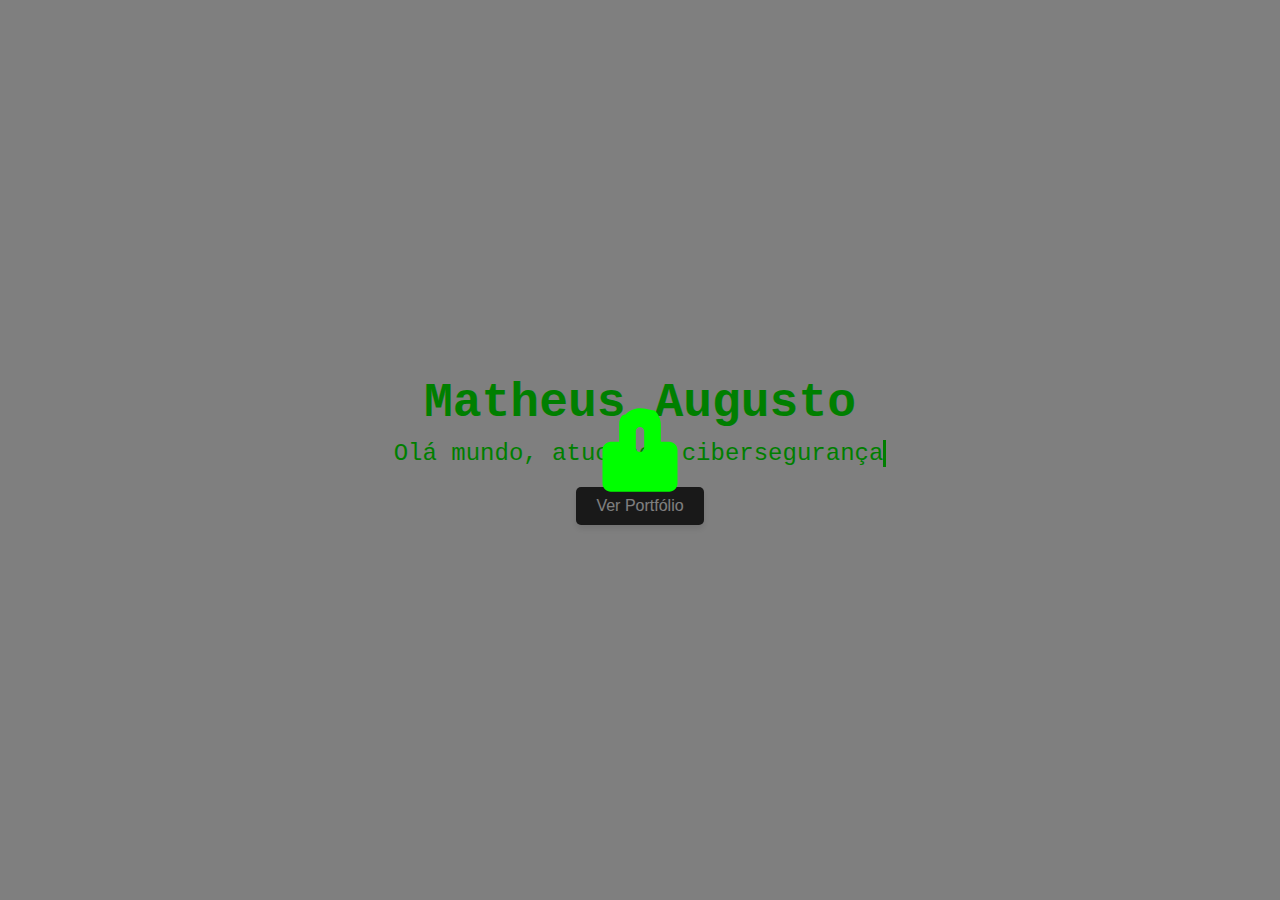
==== index.html @ cf6955d7 "Adicionado o index e o lockicon" ====
<!DOCTYPE html>
<html lang="pt-br">
<head>
    <meta charset="UTF-8">
    <meta name="viewport" content="width=device-width, initial-scale=1.0">
    <title>Meu Portfólio</title>
    <style>
        body {
            font-family: 'Courier New', Courier, monospace;
            margin: 0;
            padding: 0;
            color: #00ff00;
            overflow: hidden;
        }
        
        /* Fundo inicial */
        body.initial {
            background: url(background.jpg) no-repeat center center fixed;
            background-size: cover;
        }

        .intro {
            display: flex;
            flex-direction: column;
            justify-content: center;
            align-items: center;
            height: 100vh;
            text-align: center;
            animation: fadeIn 2s ease-out;
        }

        @keyframes fadeIn {
            from {
                opacity: 0;
            }
            to {
                opacity: 1;
            }
        }

        .typing {
            border-right: .15em solid #00ff00;
            white-space: nowrap;
            overflow: hidden;
            animation: typing 3.5s steps(40, end), blink-caret .75s step-end infinite;
            font-size: 1.5em;
        }

        @keyframes typing {
            from { width: 0 }
            to { width: 100% }
        }

        @keyframes blink-caret {
            from, to { border-color: transparent }
            50% { border-color: #00ff00 }
        }

        .intro h1 {
            font-size: 3em;
            margin: 0;
        }

        .intro p {
            font-size: 1.5em;
            margin: 10px 0 20px;
        }

        .intro button {
            padding: 10px 20px;
            font-size: 1em;
            border: none;
            background: #333;
            color: #fff;
            cursor: pointer;
            transition: background 0.3s, transform 0.3s;
            border-radius: 5px;
            box-shadow: 0 4px 6px rgba(0, 0, 0, 0.1);
        }

        .intro button:hover {
            background: #555;
            transform: translateY(-3px);
        }

        /* Estilo do ícone de cadeado */
        .lock-icon {
            width: 100px;
            height: 100px;
            fill: #00ff00; /* Cor verde */
            animation: rotate 2s linear infinite;
        }

        @keyframes rotate {
            from {
                transform: rotate(0deg);
            }
            to {
                transform: rotate(360deg);
            }
        }

        .overlay {
            position: fixed;
            top: 0;
            left: 0;
            width: 100%;
            height: 100%;
            background: rgba(0, 0, 0, 0.5);
            display: flex;
            justify-content: center;
            align-items: center;
            z-index: 1000;
            animation: fadeInOverlay 1s ease-out forwards; /* Animação de fade in */
        }

        @keyframes fadeInOverlay {
            from {
                opacity: 0;
            }
            to {
                opacity: 1;
            }
        }

        .container {
            display: none;
            padding: 20px;
            animation: fadeIn 1s ease-out;
        }

        #portfolio {
            text-align: center;
            background-color: rgba(0, 0, 0, 0.7);
            padding: 20px;
            border-radius: 10px;
            animation: fadeIn 1s ease-out;
            margin-top: 20px;
        }
    </style>
</head>
<body class="initial">
    <!-- Overlay com ícone de cadeado -->
    <div class="overlay">
        <svg class="lock-icon" xmlns="http://www.w3.org/2000/svg" viewBox="0 0 24 24">
            <path d="M12 2c-1.38 0-2.58.56-3.47 1.47C7.56 3.42 7 4.62 7 6v4H5c-1.1 0-2 .9-2 2v8c0 1.1.9 2 2 2h14c1.1 0 2-.9 2-2v-8c0-1.1-.9-2-2-2h-2V6c0-1.38-.56-2.58-1.47-3.47C14.58 2.56 13.38 2 12 2zM12 12.5c-.55 0-1-.45-1-1v-4c0-.55.45-1 1-1s1 .45 1 1v4c0 .55-.45 1-1 1z"/>
        </svg>
    </div>

    <div class="intro">
        <h1>Matheus Augusto</h1>
        <p class="typing">Olá mundo, atuo com cibersegurança</p>
        <button onclick="showPortfolio()">Ver Portfólio</button>
    </div>

</body>
</html>
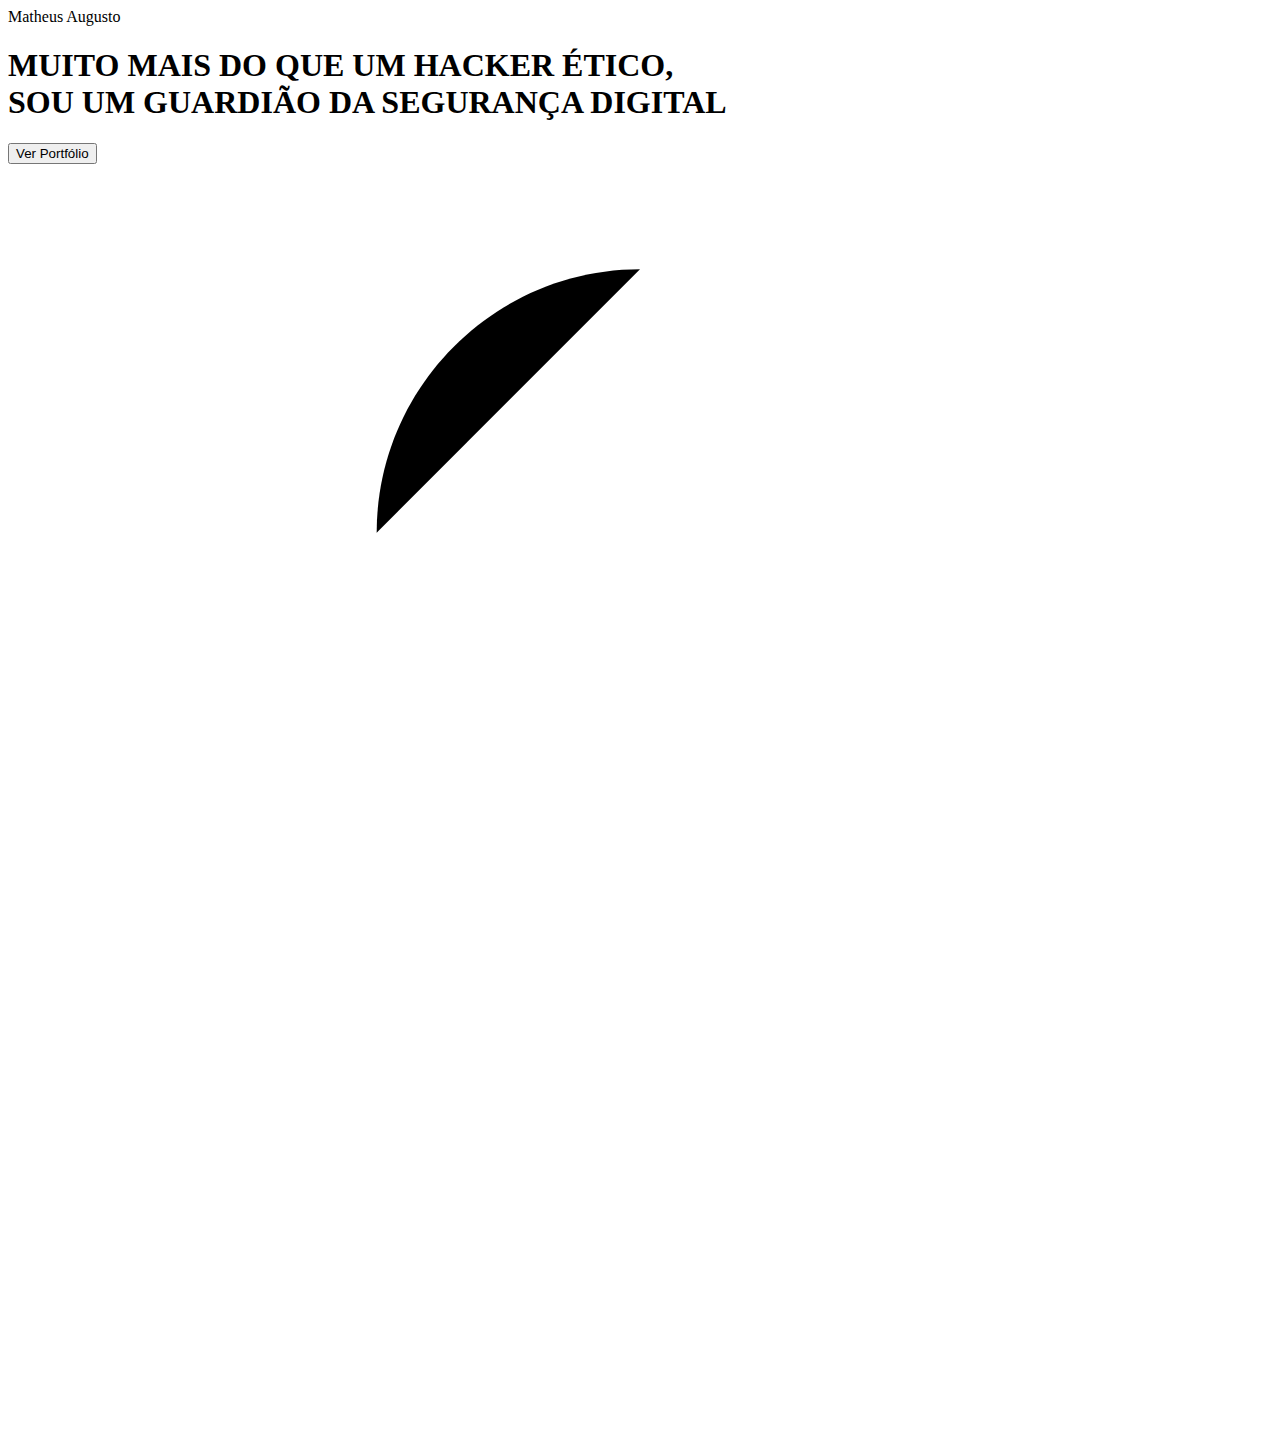
==== commit 2ce57816: "teste2" ====
--- a/index.html
+++ b/index.html
@@ -3,155 +3,31 @@
 <head>
     <meta charset="UTF-8">
     <meta name="viewport" content="width=device-width, initial-scale=1.0">
-    <title>Meu Portfólio</title>
-    <style>
-        body {
-            font-family: 'Courier New', Courier, monospace;
-            margin: 0;
-            padding: 0;
-            color: #00ff00;
-            overflow: hidden;
-        }
-        
-        /* Fundo inicial */
-        body.initial {
-            background: url(background.jpg) no-repeat center center fixed;
-            background-size: cover;
-        }
-
-        .intro {
-            display: flex;
-            flex-direction: column;
-            justify-content: center;
-            align-items: center;
-            height: 100vh;
-            text-align: center;
-            animation: fadeIn 2s ease-out;
-        }
-
-        @keyframes fadeIn {
-            from {
-                opacity: 0;
-            }
-            to {
-                opacity: 1;
-            }
-        }
-
-        .typing {
-            border-right: .15em solid #00ff00;
-            white-space: nowrap;
-            overflow: hidden;
-            animation: typing 3.5s steps(40, end), blink-caret .75s step-end infinite;
-            font-size: 1.5em;
-        }
-
-        @keyframes typing {
-            from { width: 0 }
-            to { width: 100% }
-        }
-
-        @keyframes blink-caret {
-            from, to { border-color: transparent }
-            50% { border-color: #00ff00 }
-        }
-
-        .intro h1 {
-            font-size: 3em;
-            margin: 0;
-        }
-
-        .intro p {
-            font-size: 1.5em;
-            margin: 10px 0 20px;
-        }
-
-        .intro button {
-            padding: 10px 20px;
-            font-size: 1em;
-            border: none;
-            background: #333;
-            color: #fff;
-            cursor: pointer;
-            transition: background 0.3s, transform 0.3s;
-            border-radius: 5px;
-            box-shadow: 0 4px 6px rgba(0, 0, 0, 0.1);
-        }
-
-        .intro button:hover {
-            background: #555;
-            transform: translateY(-3px);
-        }
-
-        /* Estilo do ícone de cadeado */
-        .lock-icon {
-            width: 100px;
-            height: 100px;
-            fill: #00ff00; /* Cor verde */
-            animation: rotate 2s linear infinite;
-        }
-
-        @keyframes rotate {
-            from {
-                transform: rotate(0deg);
-            }
-            to {
-                transform: rotate(360deg);
-            }
-        }
-
-        .overlay {
-            position: fixed;
-            top: 0;
-            left: 0;
-            width: 100%;
-            height: 100%;
-            background: rgba(0, 0, 0, 0.5);
-            display: flex;
-            justify-content: center;
-            align-items: center;
-            z-index: 1000;
-            animation: fadeInOverlay 1s ease-out forwards; /* Animação de fade in */
-        }
-
-        @keyframes fadeInOverlay {
-            from {
-                opacity: 0;
-            }
-            to {
-                opacity: 1;
-            }
-        }
-
-        .container {
-            display: none;
-            padding: 20px;
-            animation: fadeIn 1s ease-out;
-        }
-
-        #portfolio {
-            text-align: center;
-            background-color: rgba(0, 0, 0, 0.7);
-            padding: 20px;
-            border-radius: 10px;
-            animation: fadeIn 1s ease-out;
-            margin-top: 20px;
-        }
-    </style>
+    <title>Página Inicial</title>
+    <link rel="stylesheet" type="text/css" href="styles.css"> <!-- Referência ao arquivo CSS -->
 </head>
-<body class="initial">
-    <!-- Overlay com ícone de cadeado -->
-    <div class="overlay">
-        <svg class="lock-icon" xmlns="http://www.w3.org/2000/svg" viewBox="0 0 24 24">
-            <path d="M12 2c-1.38 0-2.58.56-3.47 1.47C7.56 3.42 7 4.62 7 6v4H5c-1.1 0-2 .9-2 2v8c0 1.1.9 2 2 2h14c1.1 0 2-.9 2-2v-8c0-1.1-.9-2-2-2h-2V6c0-1.38-.56-2.58-1.47-3.47C14.58 2.56 13.38 2 12 2zM12 12.5c-.55 0-1-.45-1-1v-4c0-.55.45-1 1-1s1 .45 1 1v4c0 .55-.45 1-1 1z"/>
-        </svg>
+<body class="page-transition">
+    <div id="name-container" onmouseover="showTooltip()" onmouseout="hideTooltip()" onclick="copyEmail()">
+        Matheus Augusto
     </div>
 
-    <div class="intro">
-        <h1>Matheus Augusto</h1>
-        <p class="typing">Olá mundo, atuo com cibersegurança</p>
-        <button onclick="showPortfolio()">Ver Portfólio</button>
+    <div class="rain" id="rain"></div>
+
+    <div class="terminal" id="terminal">
+        <!-- Linhas do terminal serão adicionadas aqui pelo JavaScript -->
     </div>
 
+    <div class="content" id="content">
+        <div class="intro">
+            <h1 class="intro-text animated-text">MUITO MAIS DO QUE UM HACKER ÉTICO,<br>SOU UM GUARDIÃO DA SEGURANÇA DIGITAL</h1>
+            <button onclick="redirectToPortfolio()">Ver Portfólio</button>
+        </div>
+        <div id="lock-icon">
+            <svg xmlns="http://www.w3.org/2000/svg" viewBox="0 0 24 24">
+                <path d="M12 2C9.243 2 7 4.243 7 7v">
+            </svg>
+        </div>
+    </div>
+<script src="C:\temp\projetos\src/scripts.js"></script>
 </body>
 </html>
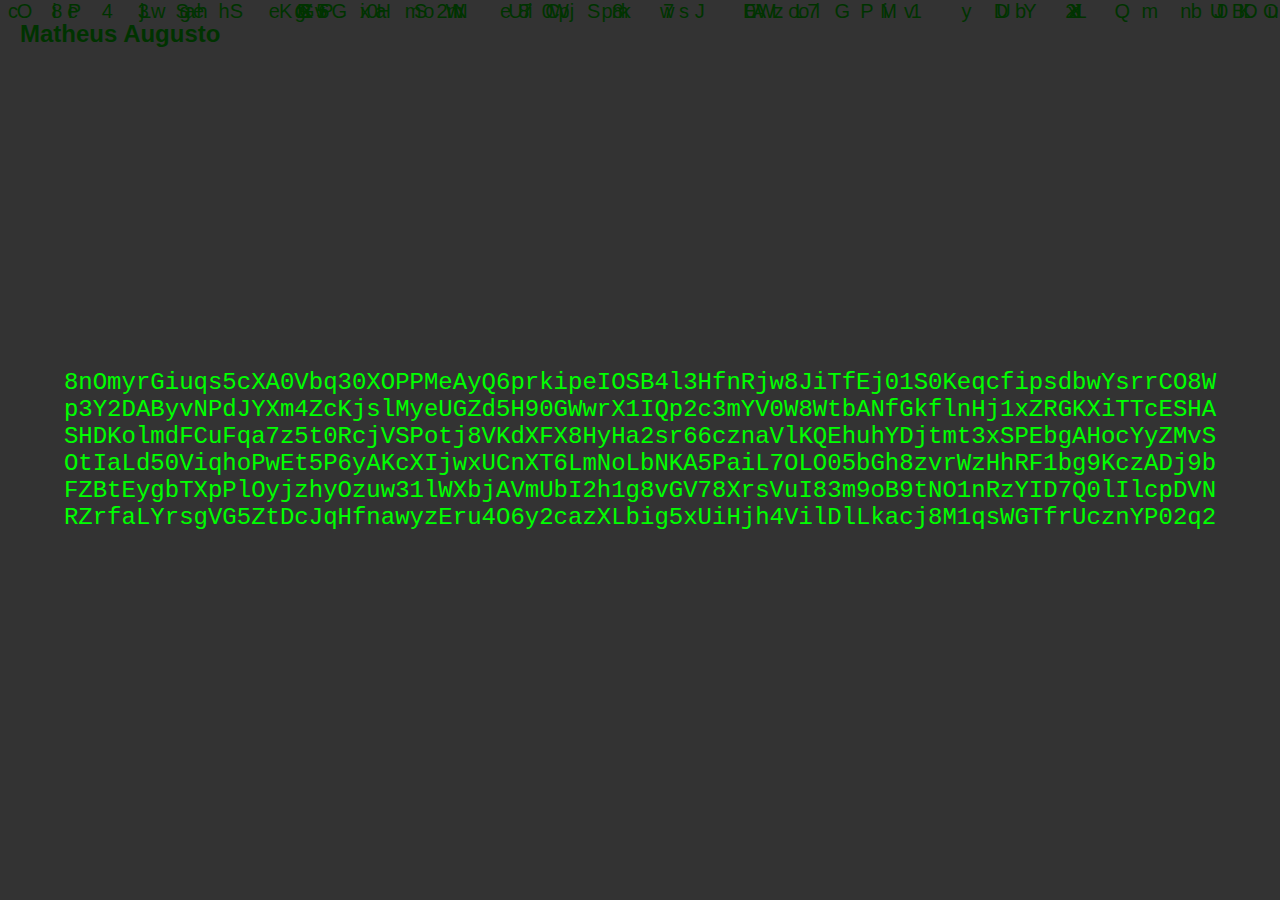
==== commit eec56572: "teste3" ====
--- a/index.html
+++ b/index.html
@@ -28,6 +28,6 @@
             </svg>
         </div>
     </div>
-<script src="C:\temp\projetos\src/scripts.js"></script>
+<script src="src/scripts.js"></script>
 </body>
 </html>
--- a/styles.css
+++ b/styles.css
@@ -0,0 +1,144 @@
+body, html {
+    font-family: 'Arial', sans-serif;
+    margin: 0;
+    padding: 0;
+    color: #00ff00;
+    overflow: hidden;
+    height: 100%;
+    width: 100%;
+    background: url('vscode_background.jpg') no-repeat center center fixed;
+    background-size: cover;
+    display: flex;
+    justify-content: center;
+    align-items: center;
+    position: relative;
+}
+
+#name-container {
+    position: absolute;
+    top: 20px;
+    left: 20px;
+    font-size: 24px;
+    font-weight: bold;
+    color: #00ff00;
+    cursor: pointer;
+    transition: all 0.3s ease-in-out;
+}
+
+.rain {
+    position: absolute;
+    top: 0;
+    left: 0;
+    width: 100%;
+    height: 100%;
+    pointer-events: none;
+    z-index: 1;
+}
+
+.raindrop {
+    position: absolute;
+    color: #00ff00;
+    font-size: 20px;
+    animation: fall 2s linear infinite;
+}
+
+@keyframes fall {
+    0% {
+        transform: translateY(-50px);
+        opacity: 0;
+    }
+    100% {
+        transform: translateY(100vh);
+        opacity: 1;
+    }
+}
+
+.terminal, .content {
+    position: absolute;
+    top: 0;
+    left: 0;
+    width: 100%;
+    height: 100%;
+    display: flex;
+    align-items: center;
+    justify-content: center;
+    flex-direction: column;
+}
+
+.terminal {
+    background-color: rgba(0, 0, 0, 0.8);
+    color: #00ff00;
+    font-family: 'Courier New', Courier, monospace;
+    overflow: hidden;
+    padding: 20px;
+    box-sizing: border-box;
+    z-index: 2;
+}
+
+.terminal-line {
+    display: block;
+    width: 100%;
+    text-align: center;
+    padding: 0;
+    box-sizing: border-box;
+    font-size: 1.5em;
+}
+
+.content {
+    display: none;
+    text-align: center;
+    animation: fadeIn 1s ease-out forwards;
+}
+
+.intro h1 {
+    font-size: 3em;
+    margin: 0;
+    color: #00ff00;
+    font-weight: 800;
+    text-transform: uppercase;
+    letter-spacing: 0.1em;
+}
+
+.intro button {
+    padding: 10px 20px;
+    font-size: 1em;
+    border: none;
+    background: #333;
+    color: #fff;
+    cursor: pointer;
+    transition: background 0.3s, transform 0.3s;
+    border-radius: 5px;
+    box-shadow: 0 4px 6px rgba(0, 0, 0, 0.1);
+}
+
+.intro button:hover {
+    background: #555;
+    transform: translateY(-3px);
+}
+
+.animated-text {
+    animation: animateLetters 1s ease-out forwards, fadeIn 1s ease-out forwards;
+    animation-delay: 0.50s;
+    opacity: 0;
+}
+
+@keyframes animateLetters {
+    0% {
+        transform: translateY(-100%);
+        opacity: 0;
+    }
+    100% {
+        transform: translateY(0);
+        opacity: 1;
+    }
+}
+
+/* Transição 3D */
+.page-transition {
+    transition: transform 1s cubic-bezier(0.42, 0, 0.58, 1);
+    transform-style: preserve-3d;
+}
+
+.page-transition.rotate-out {
+    transform: perspective(1000px) rotateX(90deg);
+}
